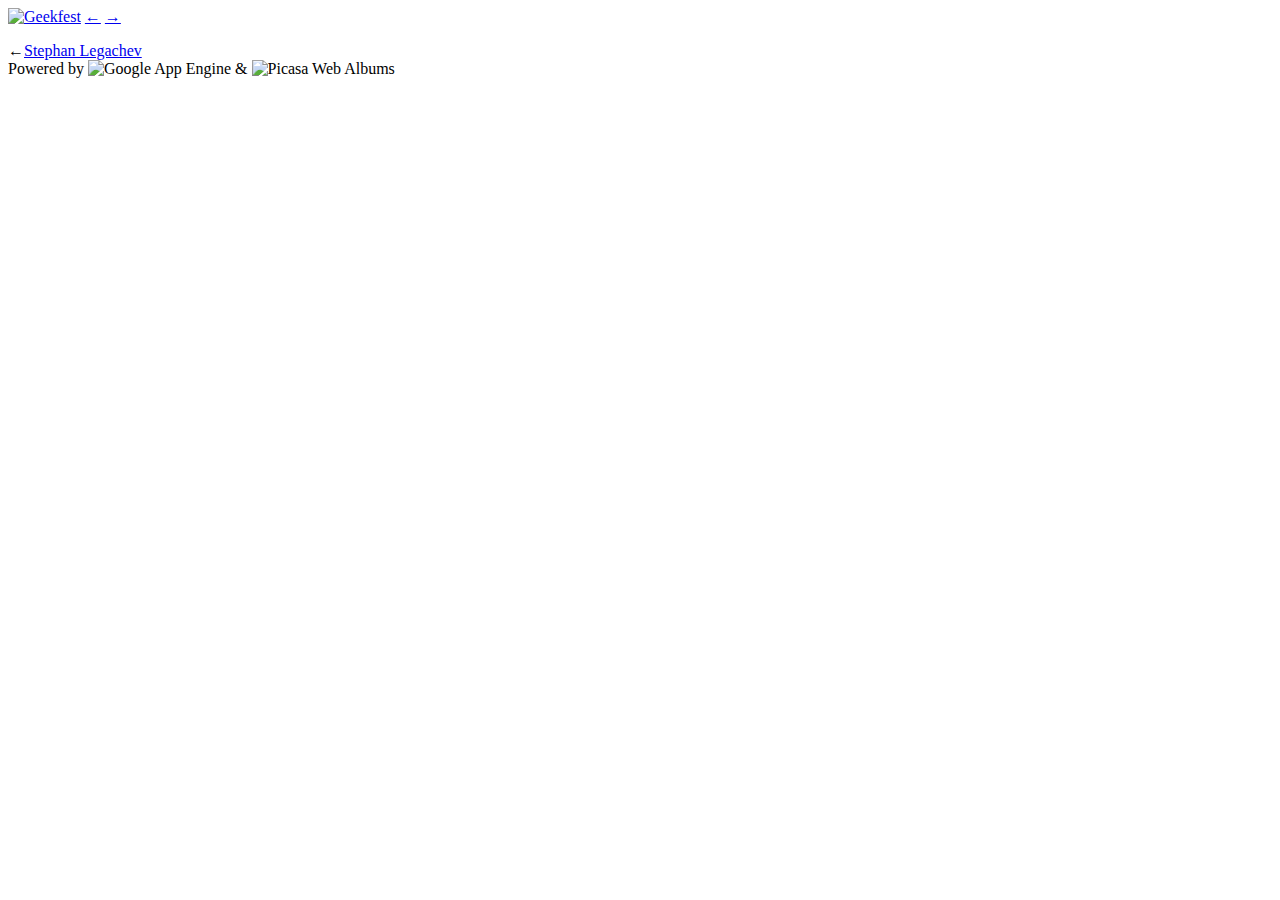
==== pub/index.html @ 57984ba1 "implemented facebook token fetch updated #8: Choosen to implement Facebook PAI instead of Picasa due" ====
<!DOCTYPE html>
<!--
       .oooooo..o  o8o   .o8           oooo   o8o
      d8P'    `Y8  `"'  "888           `888   `"'
      Y88bo.      oooo   888oooo.       888  oooo
       `"Y8888o.  `888   d88' `88b      888  `888
           `"Y88b  888   888   888      888   888
      oo     .d8P  888   888   888 .o.  888   888
      8""88888P'  o888o  `Y8bod8P' Y8P o888o o888o
-->
<html xmlns="http://www.w3.org/1999/xhtml" lang="en">
<head>
  <meta http-equiv="Content-Type" content="text/html; charset=UTF-8" />
  <meta charset="utf-8" />
  <meta name="viewport" content="width=device-width, initial-scale=1.0, maximum-scale=1.0, user-scalable=no" />

	<!-- Check it! -->
	<meta name="viewport" content="width=device-width, initial-scale=1.0, user-scalable=0, minimum-scale=1.0, maximum-scale=1.0">
	<meta name="apple-mobile-web-app-capable" content="yes">
	<meta name="apple-mobile-web-app-status-bar-style" content="black">

  <title>Highload 2012 live photostream</title>

  <meta name="Description" content="Highload conference live photostream" />
  <meta name="Keywords" content="Highload 2012 IT conference live photo photostream" />

  <link rel="shortcut icon" href="/favicon.ico" type="image/x-icon" />
  <link rel="icon" href="/favicon.png" type="image/png" />

  <link rel="stylesheet" href="/css/base.css" type="text/css" />
  <link rel="stylesheet" href="/css/page.css" type="text/css" />

    <script type="text/javascript">
      WebFontConfig = {
        google: { families: [ 'PT Sans:400,700,400italic', 'PT Sans Caption:400,700:cyrillic,latin' ] }
      };
      (function() {
        var wf = document.createElement('script');
        wf.src = ('https:' == document.location.protocol ? 'https' : 'http') +
            '://ajax.googleapis.com/ajax/libs/webfont/1/webfont.js';
        wf.type = 'text/javascript';
        wf.async = 'true';
        var s = document.getElementsByTagName('script')[0];
        s.parentNode.insertBefore(wf, s);
      })();
    </script>

  <!-- Use Google CDN instead! -->
  <script src="http://yandex.st/jquery/1.8.1/jquery.min.js"></script>
  <script>window.jQuery || document.write('<script src="/js/jquery.min.js"><\/script>')</script>

  <script type="application/javascript" src="/js/iscroll-custom.js"></script>

  <script src="/js/fb-token.js"></script>
  <script src="/js/photostream.js"></script>

  <script src="/js/hide-address-bar.js"></script>
  <!-- Should be loaded AFTER jQuery -->
  <!--[if lt IE 9]>
    <script src="http://ie7-js.googlecode.com/svn/version/2.1(beta4)/IE9.js"></script>
	<script src="http://html5shiv.googlecode.com/svn/trunk/html5.js"></script>
  <![endif]-->
</head>
<body>

<div id="fb-root"></div>
<script>
    window.fbAsyncInit = function() {
        FB.init({
		  // If you are using an app ID, all methods must be called after FB.init.
          //appId      : '499533806725155' // Photostream App ID
          /*,*/channelUrl : '//highload.sib.li/channel.html' // Channel File
          ,status     : true // check login status, default = true
          ,cookie     : true // enable cookies to allow the server to access the session, def=false
          //,xfbml      : true  // parse XFBML, default = false
        });

        FB.api('/me', function(response) {
            console.debug('Your name is ', response);
        });
		setTimeout(function () {
			FB.getLoginStatus(function (response) {
				console.debug('YARR!');
				console.debug(response.status === 'connected');
				console.debug(response.authResponse);
				//console.debug(response.authResponse.accessToken);
			});
	    }, 10);
    };
  // Load the SDK Asynchronously
  (function(d){
     var js, id = 'facebook-jssdk', ref = d.getElementsByTagName('script')[0];
     if (d.getElementById(id)) {return;}
     js = d.createElement('script'); js.id = id; js.async = true;
     js.src = "//connect.facebook.net/en_US/all.js";
     ref.parentNode.insertBefore(js, ref);
   }(document));
</script>




<div id="spinner"></div>

<div id="wrapper">
	<a href="http://geekfest.ru/"><img src="/img/title.png" alt="Geekfest" /></a>
	<a href="#" id="prev">←</a>
	<a href="#" id="next">→</a>
</div>


<div id="navigation">
  <div id="iscroll">
    <ul id="container">

	
	</ul>
  </div>
</div>

<script>document.write('<script src="'+flickrUrl + '&per_page=' + perPage + '&rand='+parseInt(Math.random()*100500)+'"><\/script>')</script>




<div class="footer"><span class="left-arrow">←</span><a href="http://www.sib.li">Stephan Legachev</a></div>
<div class="powered">Powered by <img class="icon-gae" src="/ico/appengine.png" alt="Google App Engine" title="Google App Engine" width="16" height="16" /> & <img class="icon-picasa" src="/ico/picasa.png" alt="Picasa Web Albums" title="Picasa Web Albums" width="16" height="16" /></div>

<!-- Yandex.Metrika counter --<script type="text/javascript">(function (d, w, c) { (w[c] = w[c] || []).push(function() { try { w.yaCounter17184670 = new Ya.Metrika({id:17184670, enableAll: true}); } catch(e) { } }); var n = d.getElementsByTagName("script")[0], s = d.createElement("script"), f = function () { n.parentNode.insertBefore(s, n); }; s.type = "text/javascript"; s.async = true; s.src = (d.location.protocol == "https:" ? "https:" : "http:") + "//mc.yandex.ru/metrika/watch.js"; if (w.opera == "[object Opera]") { d.addEventListener("DOMContentLoaded", f); } else { f(); } })(document, window, "yandex_metrika_callbacks");</script><noscript><div><img src="//mc.yandex.ru/watch/17184670" style="position:absolute; left:-9999px;" alt="" /></div></noscript><!-- /Yandex.Metrika counter -->
</body>
</html>

<!--
TODOs

fix loading first [?]

replace yandex.metrika!
update title, meta
check viewport metas
-->
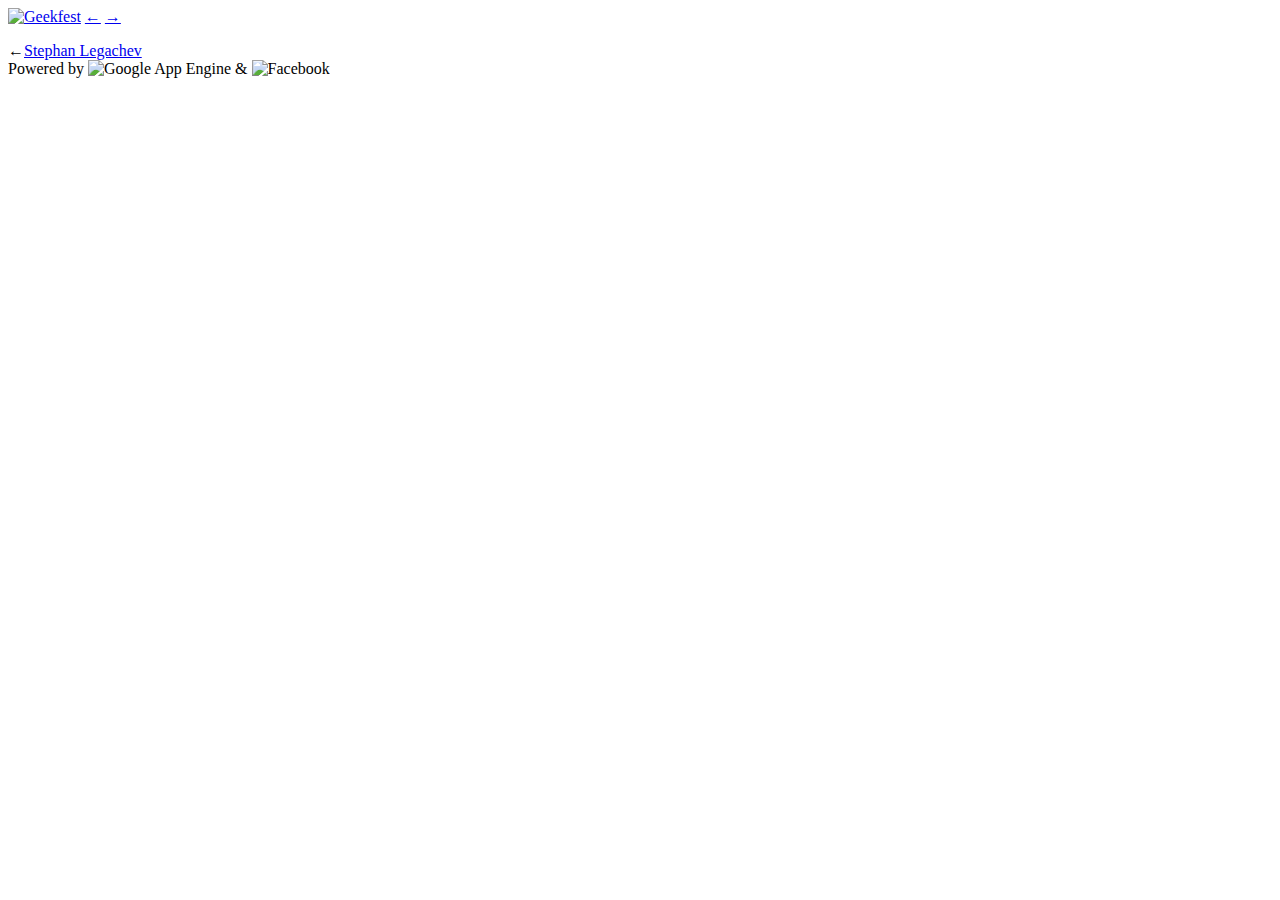
==== commit b2185e50: "added facebook icon" ====
--- a/pub/index.html
+++ b/pub/index.html
@@ -124,7 +124,7 @@
 
 
 <div class="footer"><span class="left-arrow">←</span><a href="http://www.sib.li">Stephan Legachev</a></div>
-<div class="powered">Powered by <img class="icon-gae" src="/ico/appengine.png" alt="Google App Engine" title="Google App Engine" width="16" height="16" /> & <img class="icon-picasa" src="/ico/picasa.png" alt="Picasa Web Albums" title="Picasa Web Albums" width="16" height="16" /></div>
+<div class="powered">Powered by <img class="icon-gae" src="/ico/appengine.png" alt="Google App Engine" title="Google App Engine" width="16" height="16" /> & <img class="icon-facebook" src="/ico/facebook.png" alt="Facebook" title="Facebook" width="16" height="16" /></div>
 
 <!-- Yandex.Metrika counter --<script type="text/javascript">(function (d, w, c) { (w[c] = w[c] || []).push(function() { try { w.yaCounter17184670 = new Ya.Metrika({id:17184670, enableAll: true}); } catch(e) { } }); var n = d.getElementsByTagName("script")[0], s = d.createElement("script"), f = function () { n.parentNode.insertBefore(s, n); }; s.type = "text/javascript"; s.async = true; s.src = (d.location.protocol == "https:" ? "https:" : "http:") + "//mc.yandex.ru/metrika/watch.js"; if (w.opera == "[object Opera]") { d.addEventListener("DOMContentLoaded", f); } else { f(); } })(document, window, "yandex_metrika_callbacks");</script><noscript><div><img src="//mc.yandex.ru/watch/17184670" style="position:absolute; left:-9999px;" alt="" /></div></noscript><!-- /Yandex.Metrika counter -->
 </body>
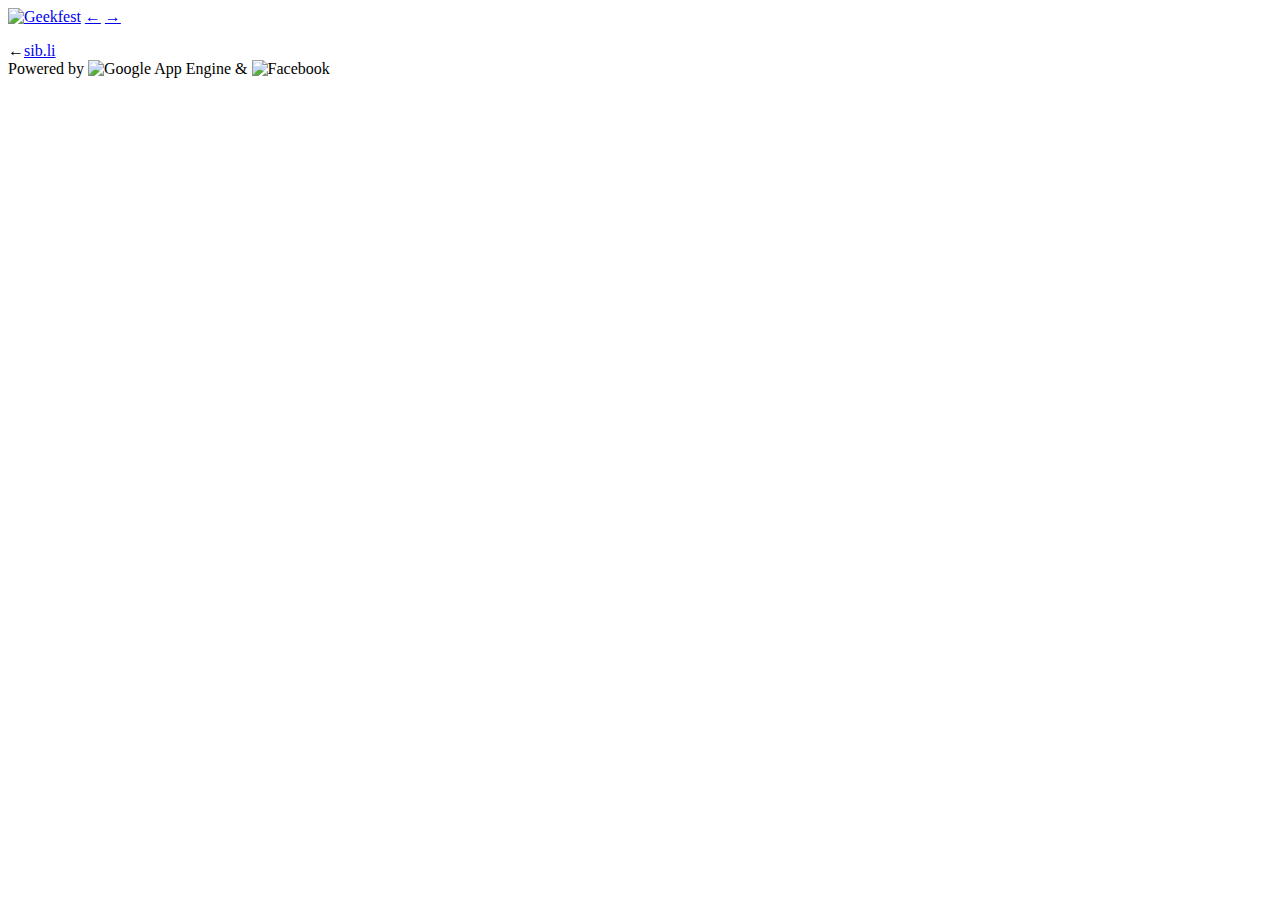
==== commit a82b6eb1: "removed old code" ====
--- a/pub/index.html
+++ b/pub/index.html
@@ -12,10 +12,10 @@
 <head>
   <meta http-equiv="Content-Type" content="text/html; charset=UTF-8" />
   <meta charset="utf-8" />
-  <meta name="viewport" content="width=device-width, initial-scale=1.0, maximum-scale=1.0, user-scalable=no" />
+  <!-- meta name="viewport" content="width=device-width, initial-scale=1.0, maximum-scale=1.0, user-scalable=no" /-->
 
 	<!-- Check it! -->
-	<meta name="viewport" content="width=device-width, initial-scale=1.0, user-scalable=0, minimum-scale=1.0, maximum-scale=1.0">
+	<!-- meta name="viewport" content="width=device-width, initial-scale=1.0, user-scalable=0, minimum-scale=1.0, maximum-scale=1.0" -->
 	<meta name="apple-mobile-web-app-capable" content="yes">
 	<meta name="apple-mobile-web-app-status-bar-style" content="black">
 
@@ -45,7 +45,7 @@
       })();
     </script>
 
-  <!-- Use Google CDN instead! -->
+  <!-- Use Google CDN instead? -->
   <script src="http://yandex.st/jquery/1.8.1/jquery.min.js"></script>
   <script>window.jQuery || document.write('<script src="/js/jquery.min.js"><\/script>')</script>
 
@@ -62,43 +62,6 @@
   <![endif]-->
 </head>
 <body>
-
-<div id="fb-root"></div>
-<script>
-    window.fbAsyncInit = function() {
-        FB.init({
-		  // If you are using an app ID, all methods must be called after FB.init.
-          //appId      : '499533806725155' // Photostream App ID
-          /*,*/channelUrl : '//highload.sib.li/channel.html' // Channel File
-          ,status     : true // check login status, default = true
-          ,cookie     : true // enable cookies to allow the server to access the session, def=false
-          //,xfbml      : true  // parse XFBML, default = false
-        });
-
-        FB.api('/me', function(response) {
-            console.debug('Your name is ', response);
-        });
-		setTimeout(function () {
-			FB.getLoginStatus(function (response) {
-				console.debug('YARR!');
-				console.debug(response.status === 'connected');
-				console.debug(response.authResponse);
-				//console.debug(response.authResponse.accessToken);
-			});
-	    }, 10);
-    };
-  // Load the SDK Asynchronously
-  (function(d){
-     var js, id = 'facebook-jssdk', ref = d.getElementsByTagName('script')[0];
-     if (d.getElementById(id)) {return;}
-     js = d.createElement('script'); js.id = id; js.async = true;
-     js.src = "//connect.facebook.net/en_US/all.js";
-     ref.parentNode.insertBefore(js, ref);
-   }(document));
-</script>
-
-
-
 
 <div id="spinner"></div>
 
@@ -118,12 +81,12 @@
   </div>
 </div>
 
-<script>document.write('<script src="'+flickrUrl + '&per_page=' + perPage + '&rand='+parseInt(Math.random()*100500)+'"><\/script>')</script>
+<script>document.write('<script src="'+fbUrlPrefix+fbUrlSuffixA+'&rand='+(Math.random()*100500>>0)+'"><\/script>')</script>
 
 
 
 
-<div class="footer"><span class="left-arrow">←</span><a href="http://www.sib.li">Stephan Legachev</a></div>
+<div class="footer"><span class="left-arrow">←</span><a href="http://www.sib.li">sib.li</a></div>
 <div class="powered">Powered by <img class="icon-gae" src="/ico/appengine.png" alt="Google App Engine" title="Google App Engine" width="16" height="16" /> & <img class="icon-facebook" src="/ico/facebook.png" alt="Facebook" title="Facebook" width="16" height="16" /></div>
 
 <!-- Yandex.Metrika counter --<script type="text/javascript">(function (d, w, c) { (w[c] = w[c] || []).push(function() { try { w.yaCounter17184670 = new Ya.Metrika({id:17184670, enableAll: true}); } catch(e) { } }); var n = d.getElementsByTagName("script")[0], s = d.createElement("script"), f = function () { n.parentNode.insertBefore(s, n); }; s.type = "text/javascript"; s.async = true; s.src = (d.location.protocol == "https:" ? "https:" : "http:") + "//mc.yandex.ru/metrika/watch.js"; if (w.opera == "[object Opera]") { d.addEventListener("DOMContentLoaded", f); } else { f(); } })(document, window, "yandex_metrika_callbacks");</script><noscript><div><img src="//mc.yandex.ru/watch/17184670" style="position:absolute; left:-9999px;" alt="" /></div></noscript><!-- /Yandex.Metrika counter -->
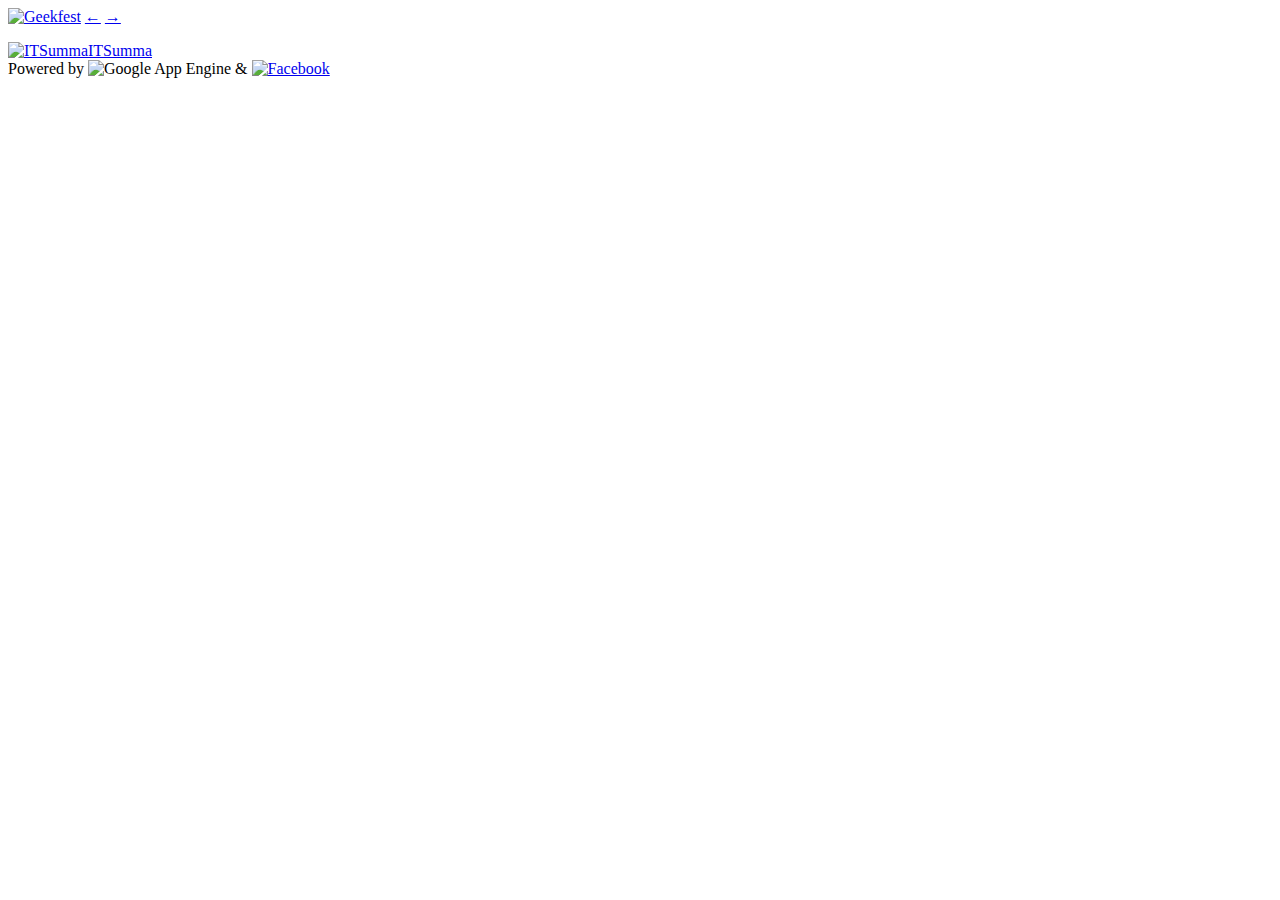
==== commit 4b29ce96: "updated #25 fixed links removed old code" ====
--- a/pub/index.html
+++ b/pub/index.html
@@ -66,7 +66,7 @@
 <div id="spinner"></div>
 
 <div id="wrapper">
-	<a href="http://geekfest.ru/"><img src="/img/title.png" alt="Geekfest" /></a>
+	<a href="http://www.highload.ru/"><img src="/img/title.png" alt="Geekfest" /></a>
 	<a href="#" id="prev">←</a>
 	<a href="#" id="next">→</a>
 </div>
@@ -75,21 +75,37 @@
 <div id="navigation">
   <div id="iscroll">
     <ul id="container">
-
 	
 	</ul>
   </div>
 </div>
 
-<script>document.write('<script src="'+fbUrlPrefix+fbUrlSuffixA+'&rand='+(Math.random()*100500>>0)+'"><\/script>')</script>
+<script>
+if (window.location.hash.length) {
+	var id = window.location.hash.match(/\d+/g);
+	if (id) {
+		var pid = id[0];
+		var url = 'https://graph.facebook.com/fql?access_token='+access_token
+				+ '&q=SELECT pid,link,created,src,src_width,src_height,images, src_big FROM photo WHERE pid=' + pid;
+
+		$.getJSON(url + '&callback=?', function(data) {
+		
+		});
+	}
+}
+
+// Load navigation thumbnails.
+document.write('<script src="'+fbUrlPrefix+fbUrlSuffixI+'&rand='+(Math.random()*100500>>0)+'"><\/script>')
+
+</script>
 
 
 
 
-<div class="footer"><span class="left-arrow">←</span><a href="http://www.sib.li">sib.li</a></div>
-<div class="powered">Powered by <img class="icon-gae" src="/ico/appengine.png" alt="Google App Engine" title="Google App Engine" width="16" height="16" /> & <img class="icon-facebook" src="/ico/facebook.png" alt="Facebook" title="Facebook" width="16" height="16" /></div>
+<div class="footer"><a href="http://www.itsumma.ru/"><img class="icon-itsumma" src="/ico/itsumma.png" alt="ITSumma" title="ITSumma" width="16" height="16" />ITSumma</a></div>
+<div class="powered">Powered by <img class="icon-gae" src="/ico/appengine.png" alt="Google App Engine" title="Google App Engine" width="16" height="16" /> & <a href="http://www.facebook.com/album.php?fbid=513555281988573&id=316469125030524&aid=122123"><img class="icon-facebook" src="/ico/facebook.png" alt="Facebook" title="Facebook" width="16" height="16" /></a></div>
 
-<!-- Yandex.Metrika counter --<script type="text/javascript">(function (d, w, c) { (w[c] = w[c] || []).push(function() { try { w.yaCounter17184670 = new Ya.Metrika({id:17184670, enableAll: true}); } catch(e) { } }); var n = d.getElementsByTagName("script")[0], s = d.createElement("script"), f = function () { n.parentNode.insertBefore(s, n); }; s.type = "text/javascript"; s.async = true; s.src = (d.location.protocol == "https:" ? "https:" : "http:") + "//mc.yandex.ru/metrika/watch.js"; if (w.opera == "[object Opera]") { d.addEventListener("DOMContentLoaded", f); } else { f(); } })(document, window, "yandex_metrika_callbacks");</script><noscript><div><img src="//mc.yandex.ru/watch/17184670" style="position:absolute; left:-9999px;" alt="" /></div></noscript><!-- /Yandex.Metrika counter -->
+<!-- Yandex.Metrika counter --><script type="text/javascript">(function (d, w, c) { (w[c] = w[c] || []).push(function() { try { w.yaCounter17829430 = new Ya.Metrika({id:17829430, enableAll: true, trackHash:true}); } catch(e) { } }); var n = d.getElementsByTagName("script")[0], s = d.createElement("script"), f = function () { n.parentNode.insertBefore(s, n); }; s.type = "text/javascript"; s.async = true; s.src = (d.location.protocol == "https:" ? "https:" : "http:") + "//mc.yandex.ru/metrika/watch.js"; if (w.opera == "[object Opera]") { d.addEventListener("DOMContentLoaded", f); } else { f(); } })(document, window, "yandex_metrika_callbacks");</script><noscript><div><img src="//mc.yandex.ru/watch/17829430" style="position:absolute; left:-9999px;" alt="" /></div></noscript><!-- /Yandex.Metrika counter -->
 </body>
 </html>
 
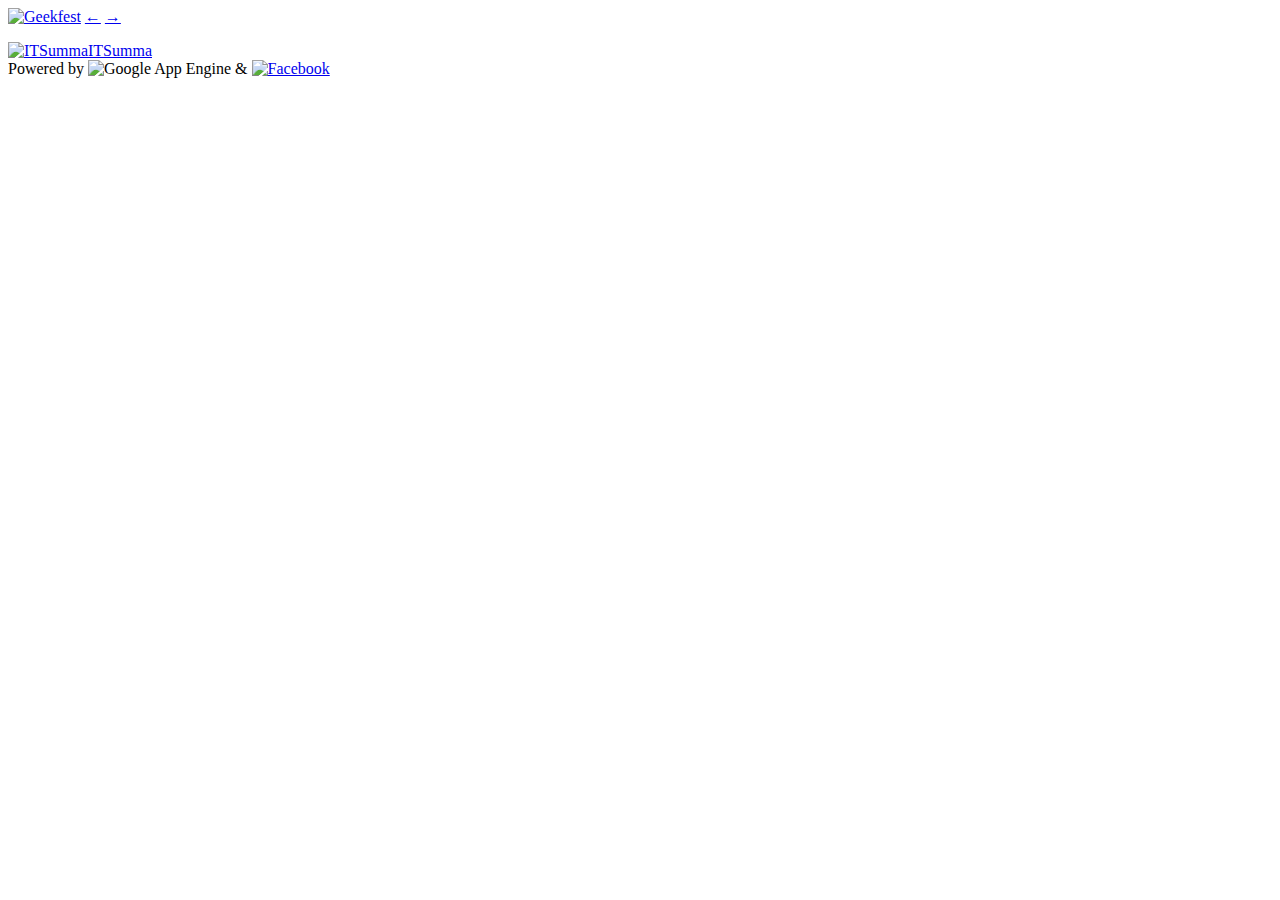
==== commit a096924b: "fixed #14" ====
--- a/pub/index.html
+++ b/pub/index.html
@@ -82,14 +82,28 @@
 
 <script>
 if (window.location.hash.length) {
-	var id = window.location.hash.match(/\d+/g);
-	if (id) {
-		var pid = id[0];
+	//var id = window.location.hash.match(/\d+/g);
+	var id = window.location.hash.split('#');
+	if (id && id[1]) {
+		//var pid = id[0];
+		var pid = id[1];
 		var url = 'https://graph.facebook.com/fql?access_token='+access_token
 				+ '&q=SELECT pid,link,created,src,src_width,src_height,images, src_big FROM photo WHERE pid=' + pid;
 
 		$.getJSON(url + '&callback=?', function(data) {
-		
+			if (!data || !data.data || !data.data.length)
+				return false;
+
+			var iData = data.data[0];
+
+			if (imagesLoadedHash[iData.pid]) {
+				//
+			} else {
+				imagesLoadedHash[iData.pid] = iData;
+				imagesLoaded.push(iData);
+			}
+
+			showImage(iData.pid, null, null);
 		});
 	}
 }
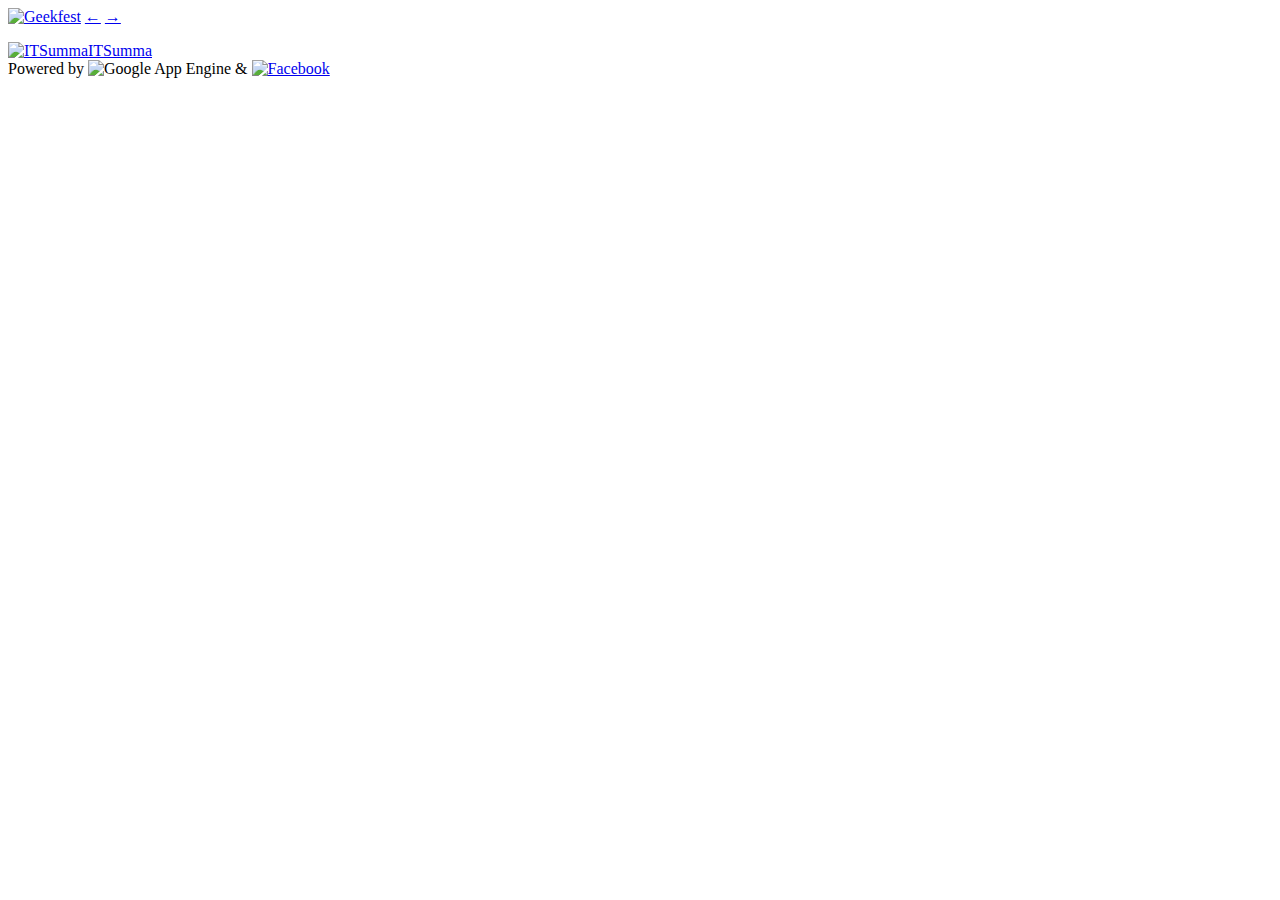
==== commit 263c2aae: "updated #14 fixed fql" ====
--- a/pub/index.html
+++ b/pub/index.html
@@ -88,7 +88,7 @@
 		//var pid = id[0];
 		var pid = id[1];
 		var url = 'https://graph.facebook.com/fql?access_token='+access_token
-				+ '&q=SELECT pid,link,created,src,src_width,src_height,images, src_big FROM photo WHERE pid=' + pid;
+				+ '&q=SELECT pid,link,created,src,src_width,src_height,images, src_big FROM photo WHERE pid="' + pid + '"';
 
 		$.getJSON(url + '&callback=?', function(data) {
 			if (!data || !data.data || !data.data.length)
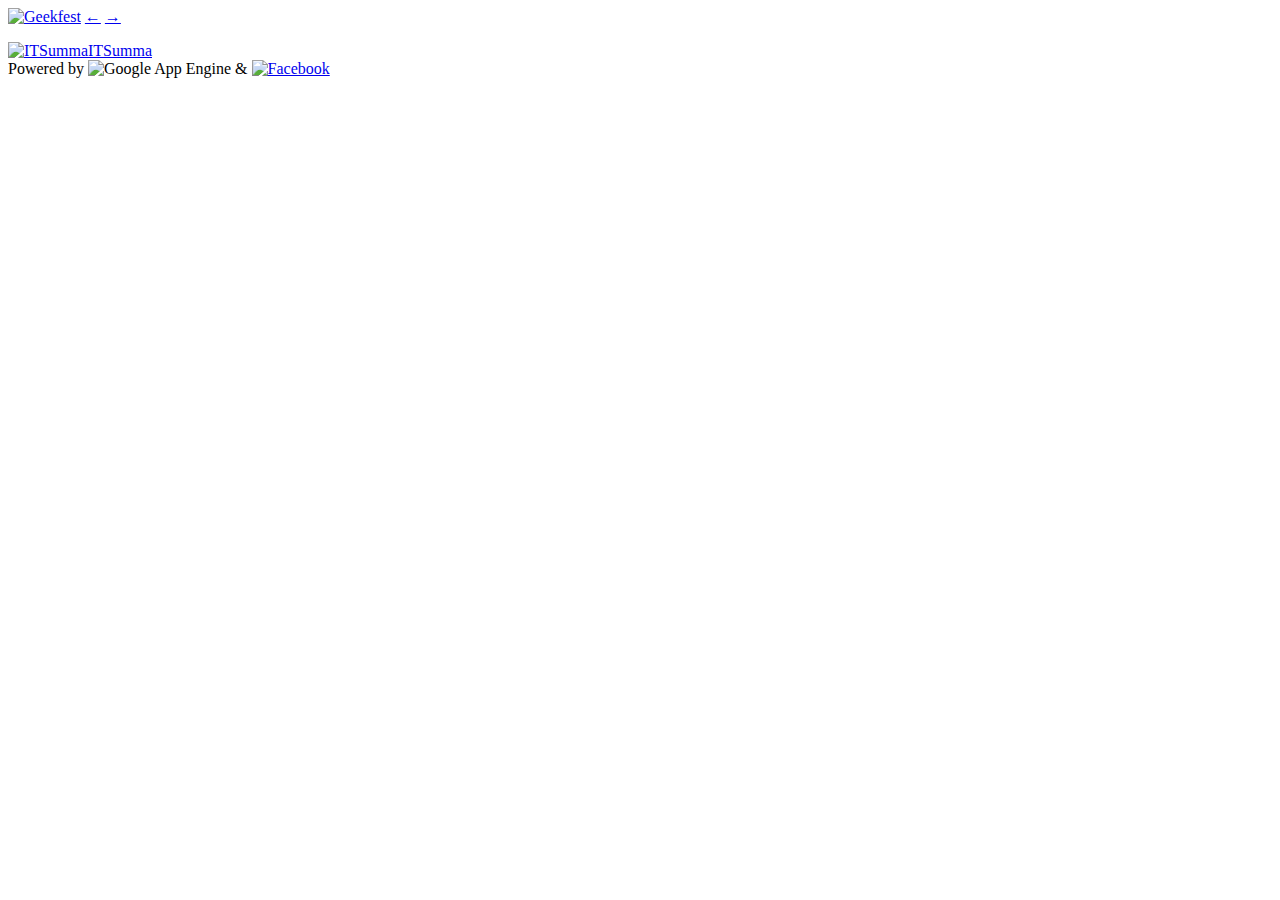
==== commit 4157e578: "added https compatibility" ====
--- a/pub/index.html
+++ b/pub/index.html
@@ -57,8 +57,8 @@
   <script src="/js/hide-address-bar.js"></script>
   <!-- Should be loaded AFTER jQuery -->
   <!--[if lt IE 9]>
-    <script src="http://ie7-js.googlecode.com/svn/version/2.1(beta4)/IE9.js"></script>
-	<script src="http://html5shiv.googlecode.com/svn/trunk/html5.js"></script>
+	<script src="//ie7-js.googlecode.com/svn/version/2.1(beta4)/IE9.js"></script>
+	<script src="//html5shiv.googlecode.com/svn/trunk/html5.js"></script>
   <![endif]-->
 </head>
 <body>
